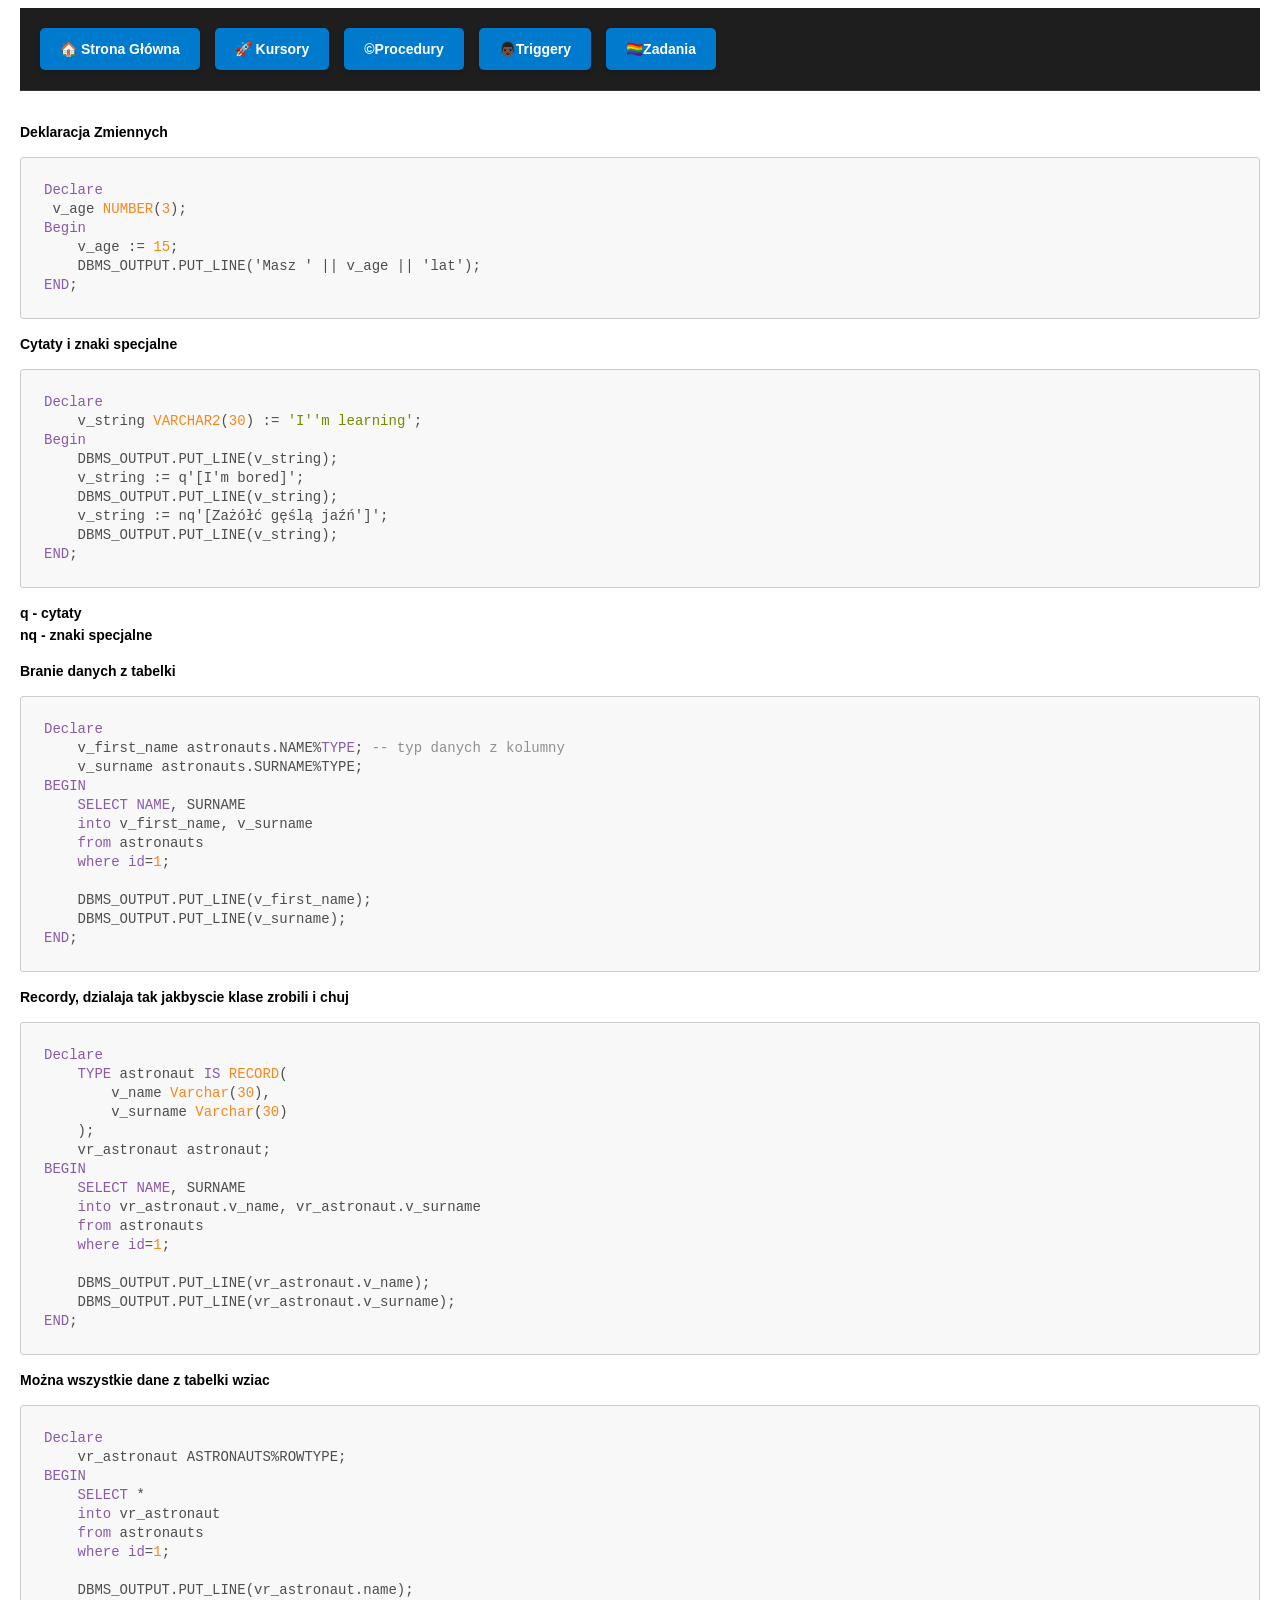
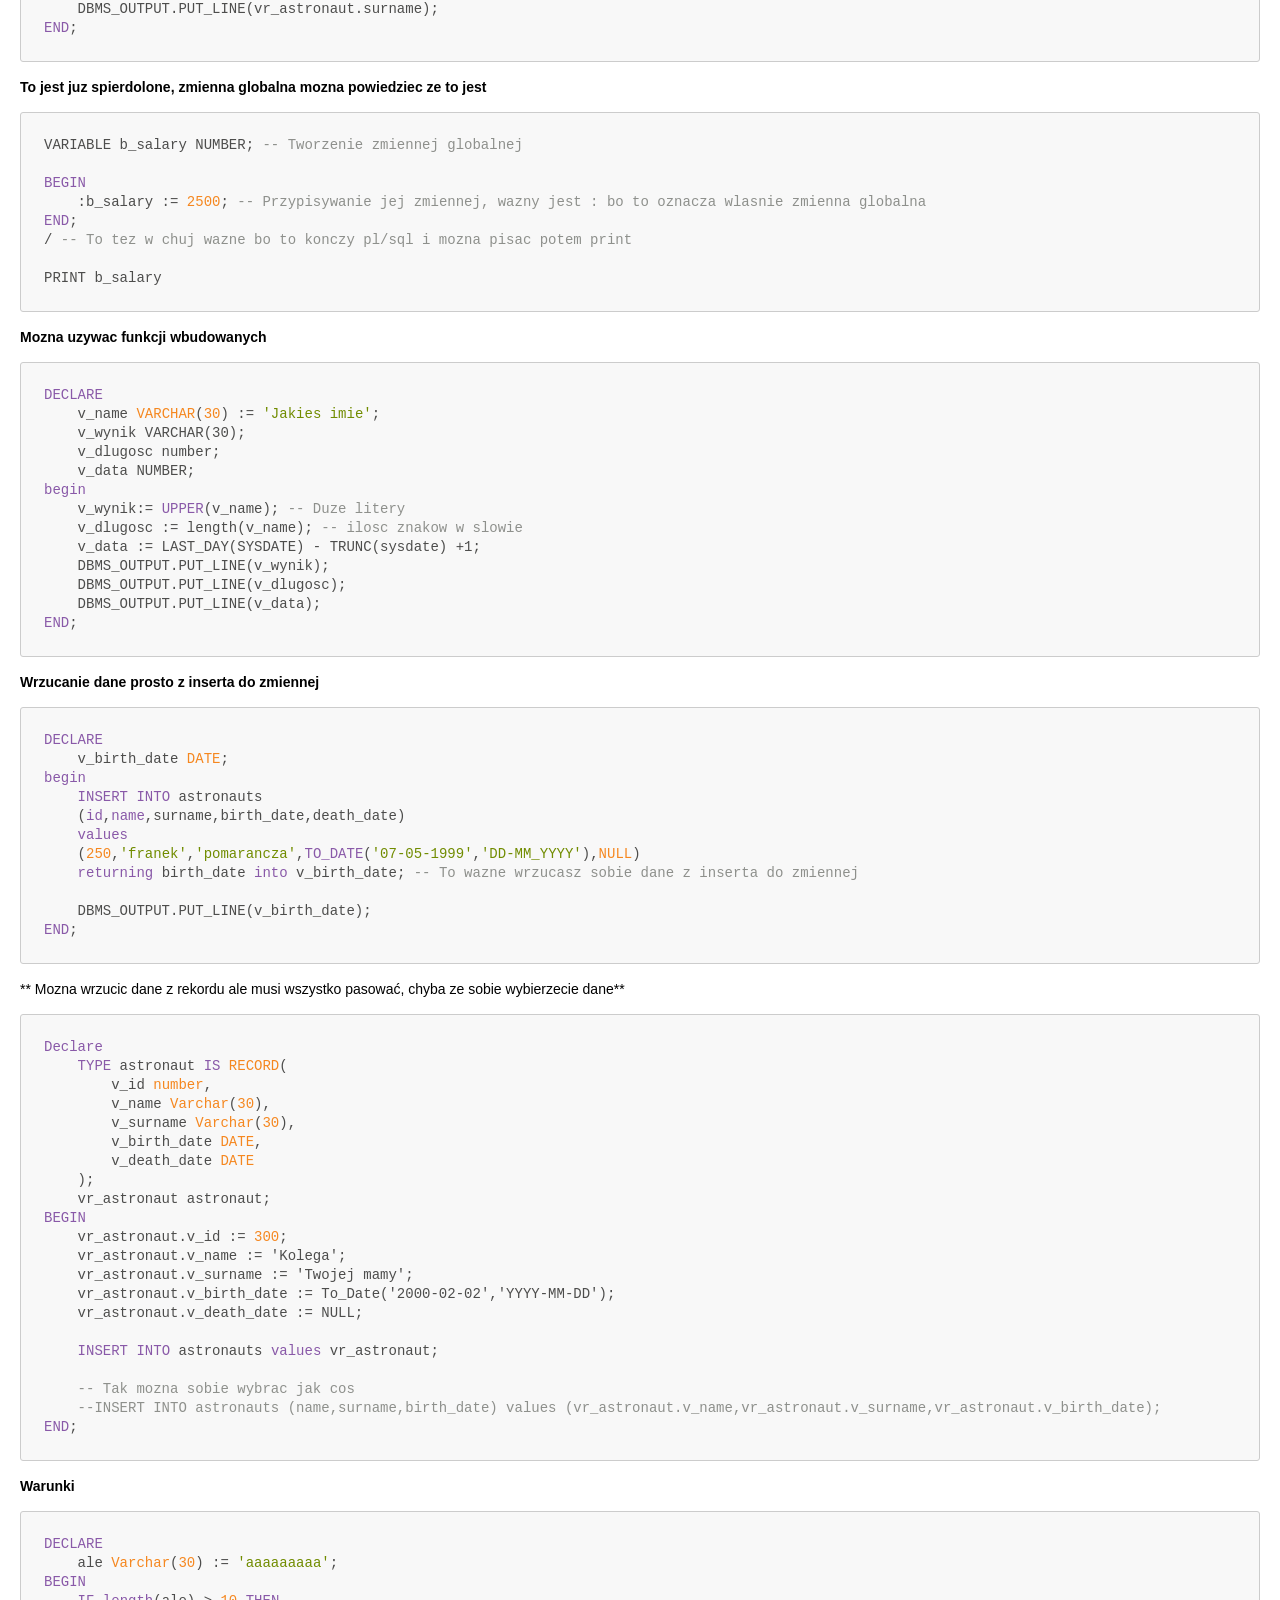
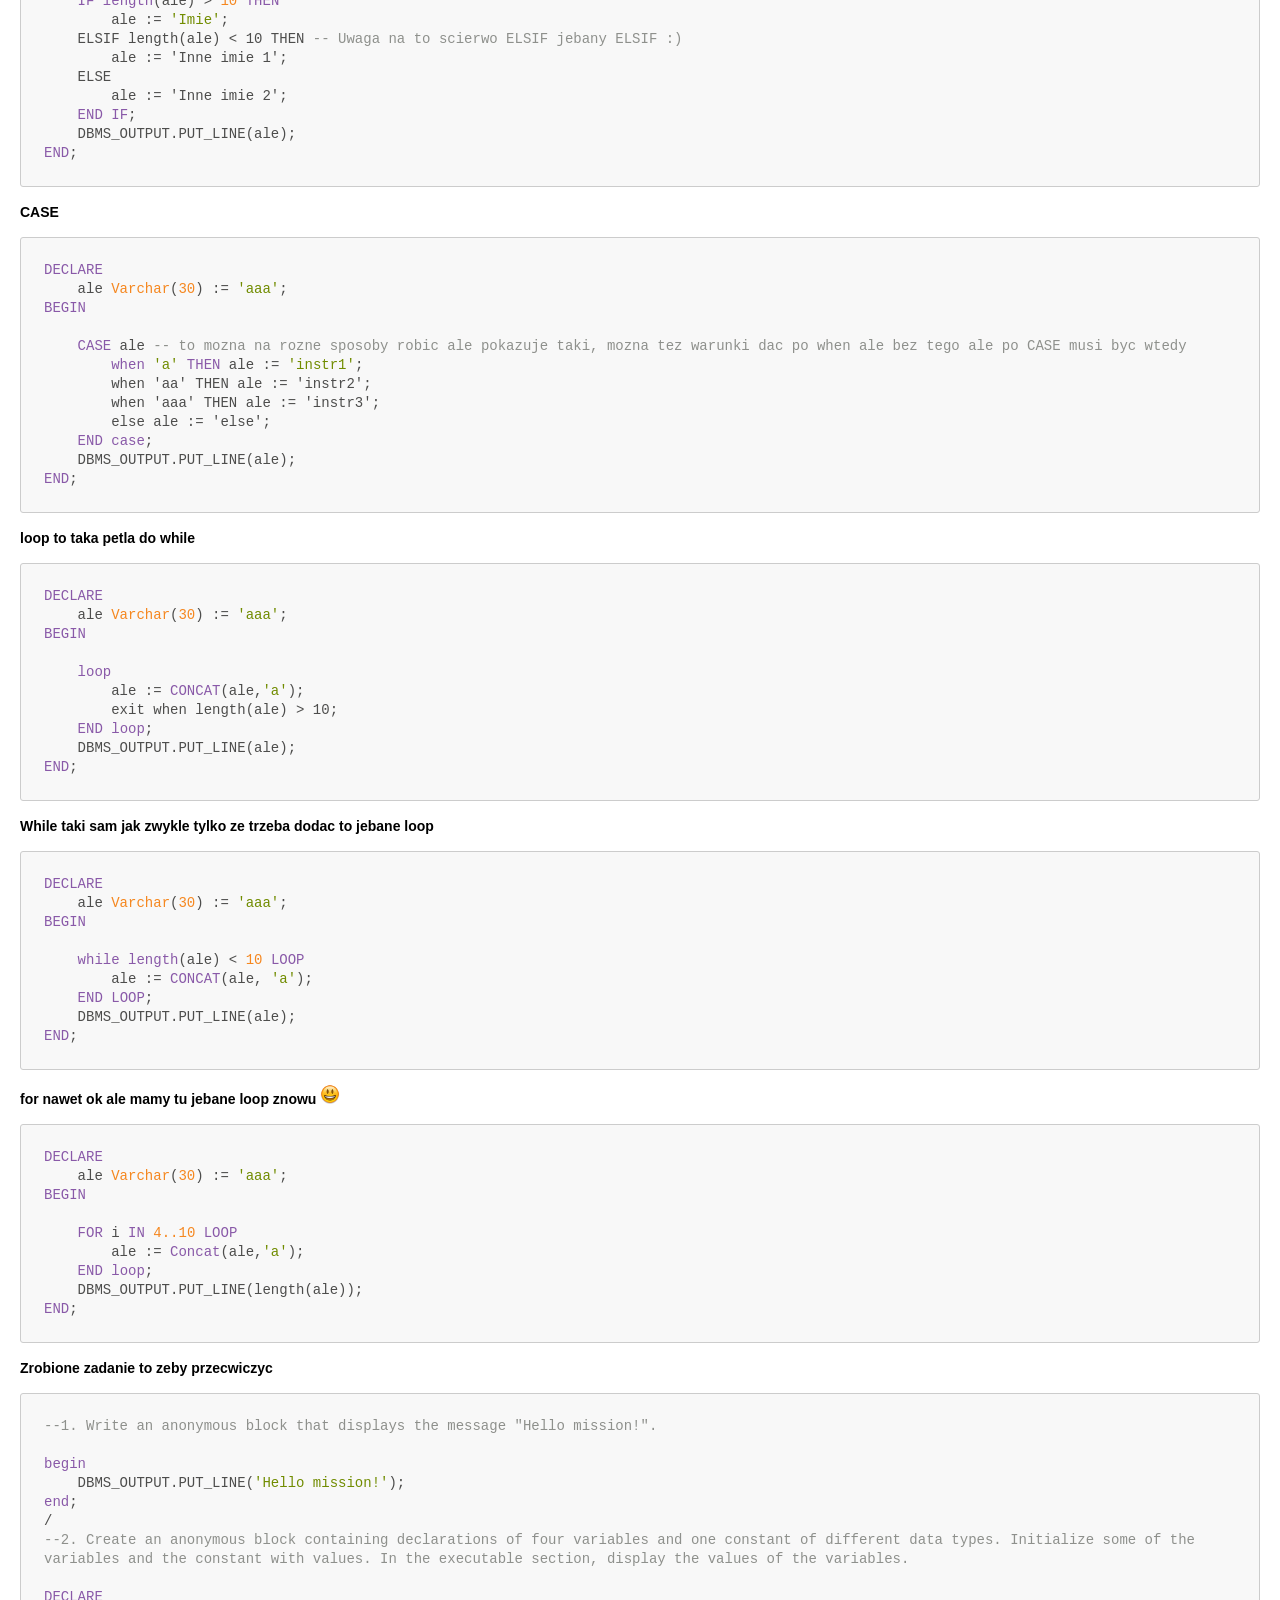
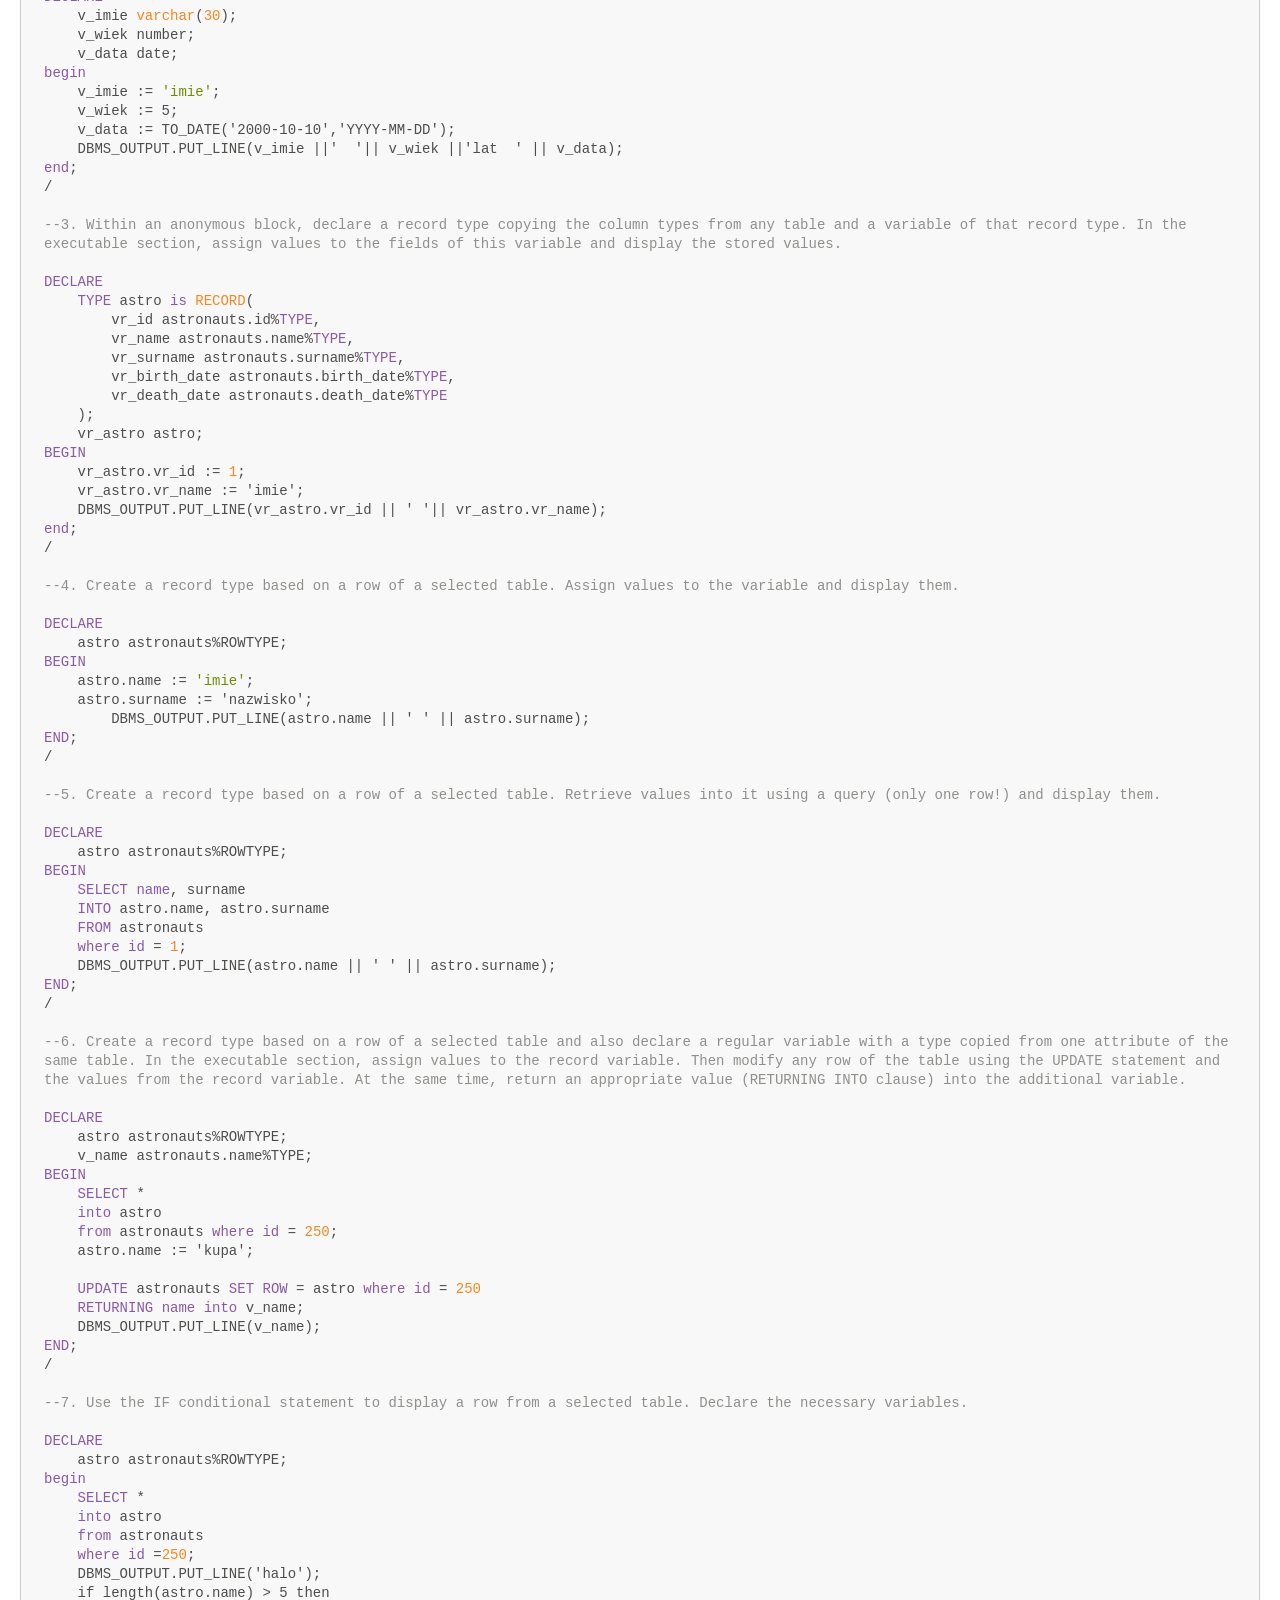
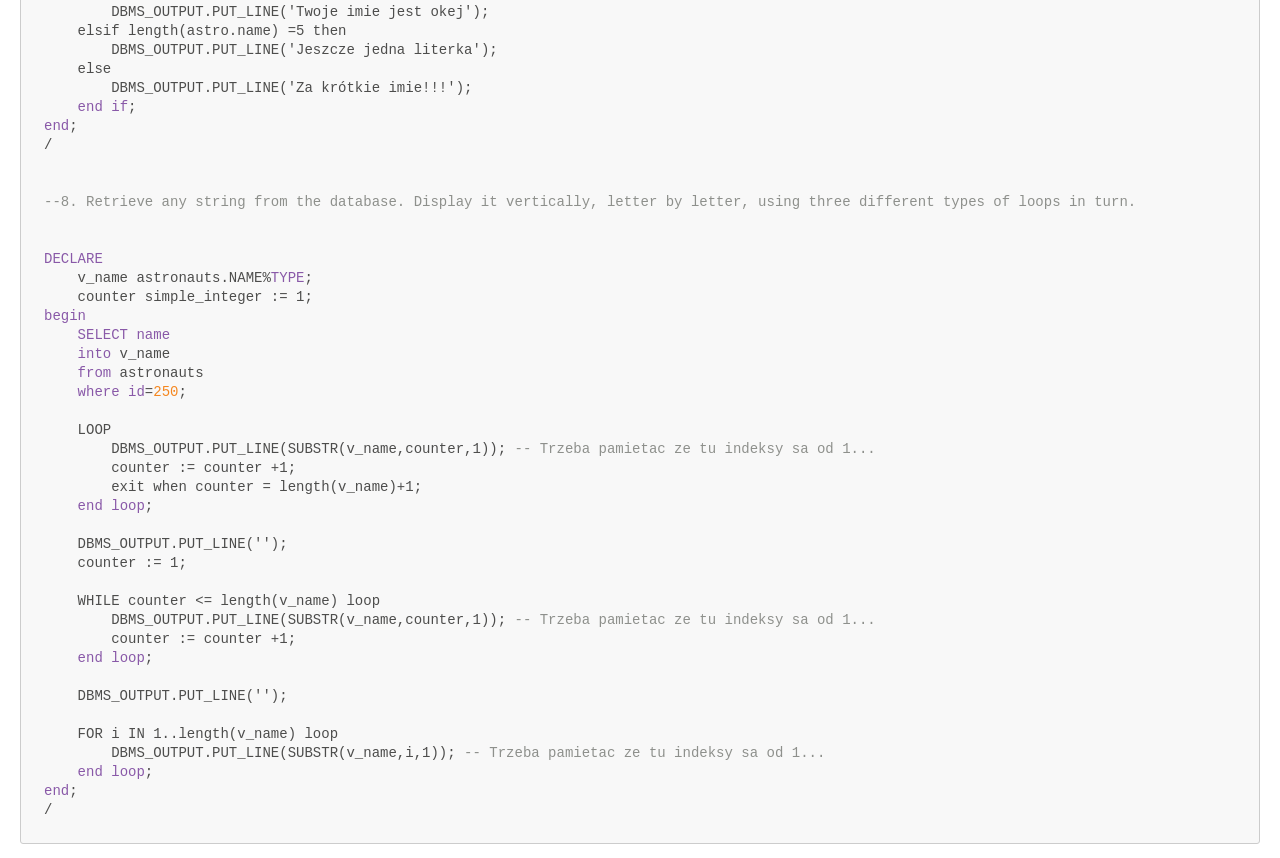
==== Bazy/index.html @ bc811802 "Zmiana struktury: przeniesienie plików do podfolderu" ====
<!DOCTYPE html>
<html>

<head>
    <title>Zmienne.md</title>
    <meta http-equiv="Content-type" content="text/html;charset=UTF-8">
    
<style>
/* https://github.com/microsoft/vscode/blob/master/extensions/markdown-language-features/media/markdown.css */
/*---------------------------------------------------------------------------------------------
 *  Copyright (c) Microsoft Corporation. All rights reserved.
 *  Licensed under the MIT License. See License.txt in the project root for license information.
 *--------------------------------------------------------------------------------------------*/

body {
	font-family: var(--vscode-markdown-font-family, -apple-system, BlinkMacSystemFont, "Segoe WPC", "Segoe UI", "Ubuntu", "Droid Sans", sans-serif);
	font-size: var(--vscode-markdown-font-size, 14px);
	padding: 0 26px;
	line-height: var(--vscode-markdown-line-height, 22px);
	word-wrap: break-word;
}

html,footer,header{
	font-family: var(--vscode-markdown-font-family, -apple-system, BlinkMacSystemFont, "Segoe WPC", "Segoe UI", "Ubuntu", "Droid Sans", sans-serif);
	font-size: var(--vscode-markdown-font-size, 14px);
}

#code-csp-warning {
	position: fixed;
	top: 0;
	right: 0;
	color: white;
	margin: 16px;
	text-align: center;
	font-size: 12px;
	font-family: sans-serif;
	background-color:#444444;
	cursor: pointer;
	padding: 6px;
	box-shadow: 1px 1px 1px rgba(0,0,0,.25);
}

#code-csp-warning:hover {
	text-decoration: none;
	background-color:#007acc;
	box-shadow: 2px 2px 2px rgba(0,0,0,.25);
}

body.scrollBeyondLastLine {
	margin-bottom: calc(100vh - 22px);
}

body.showEditorSelection .code-line {
	position: relative;
}

body.showEditorSelection .code-active-line:before,
body.showEditorSelection .code-line:hover:before {
	content: "";
	display: block;
	position: absolute;
	top: 0;
	left: -12px;
	height: 100%;
}

body.showEditorSelection li.code-active-line:before,
body.showEditorSelection li.code-line:hover:before {
	left: -30px;
}

.vscode-light.showEditorSelection .code-active-line:before {
	border-left: 3px solid rgba(0, 0, 0, 0.15);
}

.vscode-light.showEditorSelection .code-line:hover:before {
	border-left: 3px solid rgba(0, 0, 0, 0.40);
}

.vscode-light.showEditorSelection .code-line .code-line:hover:before {
	border-left: none;
}

.vscode-dark.showEditorSelection .code-active-line:before {
	border-left: 3px solid rgba(255, 255, 255, 0.4);
}

.vscode-dark.showEditorSelection .code-line:hover:before {
	border-left: 3px solid rgba(255, 255, 255, 0.60);
}

.vscode-dark.showEditorSelection .code-line .code-line:hover:before {
	border-left: none;
}

.vscode-high-contrast.showEditorSelection .code-active-line:before {
	border-left: 3px solid rgba(255, 160, 0, 0.7);
}

.vscode-high-contrast.showEditorSelection .code-line:hover:before {
	border-left: 3px solid rgba(255, 160, 0, 1);
}

.vscode-high-contrast.showEditorSelection .code-line .code-line:hover:before {
	border-left: none;
}

img {
	max-width: 100%;
	max-height: 100%;
}

a {
	text-decoration: none;
}

a:hover {
	text-decoration: underline;
}

a:focus,
input:focus,
select:focus,
textarea:focus {
	outline: 1px solid -webkit-focus-ring-color;
	outline-offset: -1px;
}

hr {
	border: 0;
	height: 2px;
	border-bottom: 2px solid;
}

h1 {
	padding-bottom: 0.3em;
	line-height: 1.2;
	border-bottom-width: 1px;
	border-bottom-style: solid;
}

h1, h2, h3 {
	font-weight: normal;
}

table {
	border-collapse: collapse;
}

table > thead > tr > th {
	text-align: left;
	border-bottom: 1px solid;
}

table > thead > tr > th,
table > thead > tr > td,
table > tbody > tr > th,
table > tbody > tr > td {
	padding: 5px 10px;
}

table > tbody > tr + tr > td {
	border-top: 1px solid;
}

blockquote {
	margin: 0 7px 0 5px;
	padding: 0 16px 0 10px;
	border-left-width: 5px;
	border-left-style: solid;
}

code {
	font-family: Menlo, Monaco, Consolas, "Droid Sans Mono", "Courier New", monospace, "Droid Sans Fallback";
	font-size: 1em;
	line-height: 1.357em;
}

body.wordWrap pre {
	white-space: pre-wrap;
}

pre:not(.hljs),
pre.hljs code > div {
	padding: 16px;
	border-radius: 3px;
	overflow: auto;
}

pre code {
	color: var(--vscode-editor-foreground);
	tab-size: 4;
}

/** Theming */

.vscode-light pre {
	background-color: rgba(220, 220, 220, 0.4);
}

.vscode-dark pre {
	background-color: rgba(10, 10, 10, 0.4);
}

.vscode-high-contrast pre {
	background-color: rgb(0, 0, 0);
}

.vscode-high-contrast h1 {
	border-color: rgb(0, 0, 0);
}

.vscode-light table > thead > tr > th {
	border-color: rgba(0, 0, 0, 0.69);
}

.vscode-dark table > thead > tr > th {
	border-color: rgba(255, 255, 255, 0.69);
}

.vscode-light h1,
.vscode-light hr,
.vscode-light table > tbody > tr + tr > td {
	border-color: rgba(0, 0, 0, 0.18);
}

.vscode-dark h1,
.vscode-dark hr,
.vscode-dark table > tbody > tr + tr > td {
	border-color: rgba(255, 255, 255, 0.18);
}

</style>

<style>
/* Tomorrow Theme */
/* http://jmblog.github.com/color-themes-for-google-code-highlightjs */
/* Original theme - https://github.com/chriskempson/tomorrow-theme */

/* Tomorrow Comment */
.hljs-comment,
.hljs-quote {
	color: #8e908c;
}

/* Tomorrow Red */
.hljs-variable,
.hljs-template-variable,
.hljs-tag,
.hljs-name,
.hljs-selector-id,
.hljs-selector-class,
.hljs-regexp,
.hljs-deletion {
	color: #c82829;
}

/* Tomorrow Orange */
.hljs-number,
.hljs-built_in,
.hljs-builtin-name,
.hljs-literal,
.hljs-type,
.hljs-params,
.hljs-meta,
.hljs-link {
	color: #f5871f;
}

/* Tomorrow Yellow */
.hljs-attribute {
	color: #eab700;
}

/* Tomorrow Green */
.hljs-string,
.hljs-symbol,
.hljs-bullet,
.hljs-addition {
	color: #718c00;
}

/* Tomorrow Blue */
.hljs-title,
.hljs-section {
	color: #4271ae;
}

/* Tomorrow Purple */
.hljs-keyword,
.hljs-selector-tag {
	color: #8959a8;
}

.hljs {
	display: block;
	overflow-x: auto;
	color: #4d4d4c;
	padding: 0.5em;
}

.hljs-emphasis {
	font-style: italic;
}

.hljs-strong {
	font-weight: bold;
}
</style>

<style>
/*
 * Custom MD PDF CSS
 */
html,footer,header{
	font-family: -apple-system, BlinkMacSystemFont, "Segoe WPC", "Segoe UI", "Ubuntu", "Droid Sans", sans-serif, "Meiryo";

 }
body {
	font-family: -apple-system, BlinkMacSystemFont, "Segoe WPC", "Segoe UI", "Ubuntu", "Droid Sans", sans-serif, "Meiryo";
	padding: 0 12px;
}

pre {
	background-color: #f8f8f8;
	border: 1px solid #cccccc;
	border-radius: 3px;
	overflow-x: auto;
	white-space: pre-wrap;
	overflow-wrap: break-word;
}

pre:not(.hljs) {
	padding: 23px;
	line-height: 19px;
}

blockquote {
	background: rgba(127, 127, 127, 0.1);
	border-color: rgba(0, 122, 204, 0.5);
}

.emoji {
	height: 1.4em;
}

code {
	font-size: 14px;
	line-height: 19px;
}

/* for inline code */
:not(pre):not(.hljs) > code {
	color: #C9AE75; /* Change the old color so it seems less like an error */
	font-size: inherit;
}

/* Page Break : use <div class="page"/> to insert page break
-------------------------------------------------------- */
.page {
	page-break-after: always;
}


.nav-container {
        display: flex;
        gap: 15px;
        padding: 20px;
        background: #1e1e1e; /* Ciemne tło paska */
        border-bottom: 1px solid #333;
        margin-bottom: 30px;
        font-family: 'Segoe UI', Tahoma, Geneva, Verdana, sans-serif;
    }

    .nav-btn {
        text-decoration: none;
        color: #fff;
        background: #007acc; /* Niebieski "Visual Studio" */
        padding: 10px 20px;
        border-radius: 5px;
        font-weight: bold;
        transition: all 0.3s ease;
        box-shadow: 0 2px 5px rgba(0,0,0,0.2);
    }

    .nav-btn:hover {
        background: #005a9e;
        transform: translateY(-2px);
        box-shadow: 0 4px 10px rgba(0,0,0,0.3);
    }

    .nav-btn.active {
        background: #333;
        border: 1px solid #007acc;
    }

</style>
<link rel="stylesheet" href="file:///r%3A/2.Travail/1.Enseignement/Cours/_1.Outils/2.Developpement/1.SCSS/main.css" type="text/css"><link rel="stylesheet" href="file:///d%3A/rdaros/Cours/_1.Outils/2.Developpement/1.SCSS/main.css" type="text/css">
</head>

<body>
<div class="nav-container">
    <!-- Tu wstaw odpowiedni link poniżej -->
    <a href="index.html" class="nav-btn">🏠 Strona Główna</a>
    <a href="cursory.html" class="nav-btn">🚀 Kursory</a>
	<a href="procedury.html" class="nav-btn"> ©️Procedury</a>
    <a href="triggery.html" class="nav-btn"> 👨🏿Triggery</a>
    <a href="zadania.html" class="nav-btn"> 🏳️‍🌈Zadania</a>
</div>
    <p><strong>Deklaracja Zmiennych</strong></p>
<pre class="hljs"><code><div><span class="hljs-keyword">Declare</span>
 v_age <span class="hljs-built_in">NUMBER</span>(<span class="hljs-number">3</span>);
<span class="hljs-keyword">Begin</span>
    v_age := <span class="hljs-number">15</span>;
    DBMS_OUTPUT.PUT_LINE('Masz ' || v_age || 'lat');
<span class="hljs-keyword">END</span>;
</div></code></pre>
<p><strong>Cytaty i znaki specjalne</strong></p>
<pre class="hljs"><code><div><span class="hljs-keyword">Declare</span>
    v_string <span class="hljs-built_in">VARCHAR2</span>(<span class="hljs-number">30</span>) := <span class="hljs-string">'I''m learning'</span>;
<span class="hljs-keyword">Begin</span>
    DBMS_OUTPUT.PUT_LINE(v_string);
    v_string := q'[I'm bored]';
    DBMS_OUTPUT.PUT_LINE(v_string);
    v_string := nq'[Zażółć gęślą jaźń']';
    DBMS_OUTPUT.PUT_LINE(v_string);
<span class="hljs-keyword">END</span>;
</div></code></pre>
<p><strong>q - cytaty</strong><br>
<strong>nq - znaki specjalne</strong></p>
<p><strong>Branie danych z tabelki</strong></p>
<pre class="hljs"><code><div><span class="hljs-keyword">Declare</span>
    v_first_name astronauts.NAME%<span class="hljs-keyword">TYPE</span>; <span class="hljs-comment">-- typ danych z kolumny</span>
    v_surname astronauts.SURNAME%TYPE;
<span class="hljs-keyword">BEGIN</span>
    <span class="hljs-keyword">SELECT</span> <span class="hljs-keyword">NAME</span>, SURNAME 
    <span class="hljs-keyword">into</span> v_first_name, v_surname
    <span class="hljs-keyword">from</span> astronauts
    <span class="hljs-keyword">where</span> <span class="hljs-keyword">id</span>=<span class="hljs-number">1</span>;

    DBMS_OUTPUT.PUT_LINE(v_first_name);
    DBMS_OUTPUT.PUT_LINE(v_surname);
<span class="hljs-keyword">END</span>;
</div></code></pre>
<p><strong>Recordy, dzialaja tak jakbyscie klase zrobili i chuj</strong></p>
<pre class="hljs"><code><div><span class="hljs-keyword">Declare</span>
    <span class="hljs-keyword">TYPE</span> astronaut <span class="hljs-keyword">IS</span> <span class="hljs-built_in">RECORD</span>(
        v_name <span class="hljs-built_in">Varchar</span>(<span class="hljs-number">30</span>),
        v_surname <span class="hljs-built_in">Varchar</span>(<span class="hljs-number">30</span>)
    );
    vr_astronaut astronaut;
<span class="hljs-keyword">BEGIN</span>
    <span class="hljs-keyword">SELECT</span> <span class="hljs-keyword">NAME</span>, SURNAME 
    <span class="hljs-keyword">into</span> vr_astronaut.v_name, vr_astronaut.v_surname
    <span class="hljs-keyword">from</span> astronauts
    <span class="hljs-keyword">where</span> <span class="hljs-keyword">id</span>=<span class="hljs-number">1</span>;

    DBMS_OUTPUT.PUT_LINE(vr_astronaut.v_name);
    DBMS_OUTPUT.PUT_LINE(vr_astronaut.v_surname);
<span class="hljs-keyword">END</span>;
</div></code></pre>
<p><strong>Można wszystkie dane z tabelki wziac</strong></p>
<pre class="hljs"><code><div><span class="hljs-keyword">Declare</span>
    vr_astronaut ASTRONAUTS%ROWTYPE;
<span class="hljs-keyword">BEGIN</span>
    <span class="hljs-keyword">SELECT</span> *
    <span class="hljs-keyword">into</span> vr_astronaut
    <span class="hljs-keyword">from</span> astronauts
    <span class="hljs-keyword">where</span> <span class="hljs-keyword">id</span>=<span class="hljs-number">1</span>;

    DBMS_OUTPUT.PUT_LINE(vr_astronaut.name);
    DBMS_OUTPUT.PUT_LINE(vr_astronaut.surname);
<span class="hljs-keyword">END</span>;
</div></code></pre>
<p><strong>To jest juz spierdolone, zmienna globalna mozna powiedziec ze to jest</strong></p>
<pre class="hljs"><code><div>VARIABLE b_salary NUMBER; <span class="hljs-comment">-- Tworzenie zmiennej globalnej</span>

<span class="hljs-keyword">BEGIN</span>
    :b_salary := <span class="hljs-number">2500</span>; <span class="hljs-comment">-- Przypisywanie jej zmiennej, wazny jest : bo to oznacza wlasnie zmienna globalna</span>
<span class="hljs-keyword">END</span>;
/ <span class="hljs-comment">-- To tez w chuj wazne bo to konczy pl/sql i mozna pisac potem print</span>

PRINT b_salary
</div></code></pre>
<p><strong>Mozna uzywac funkcji wbudowanych</strong></p>
<pre class="hljs"><code><div><span class="hljs-keyword">DECLARE</span>
    v_name <span class="hljs-built_in">VARCHAR</span>(<span class="hljs-number">30</span>) := <span class="hljs-string">'Jakies imie'</span>;
    v_wynik VARCHAR(30);
    v_dlugosc number;
    v_data NUMBER;
<span class="hljs-keyword">begin</span>
    v_wynik:= <span class="hljs-keyword">UPPER</span>(v_name); <span class="hljs-comment">-- Duze litery</span>
    v_dlugosc := length(v_name); <span class="hljs-comment">-- ilosc znakow w slowie</span>
    v_data := LAST_DAY(SYSDATE) - TRUNC(sysdate) +1; 
    DBMS_OUTPUT.PUT_LINE(v_wynik);
    DBMS_OUTPUT.PUT_LINE(v_dlugosc);
    DBMS_OUTPUT.PUT_LINE(v_data);
<span class="hljs-keyword">END</span>;
</div></code></pre>
<p><strong>Wrzucanie dane prosto z inserta do zmiennej</strong></p>
<pre class="hljs"><code><div><span class="hljs-keyword">DECLARE</span>
    v_birth_date <span class="hljs-built_in">DATE</span>;
<span class="hljs-keyword">begin</span>
    <span class="hljs-keyword">INSERT</span> <span class="hljs-keyword">INTO</span> astronauts
    (<span class="hljs-keyword">id</span>,<span class="hljs-keyword">name</span>,surname,birth_date,death_date)
    <span class="hljs-keyword">values</span>
    (<span class="hljs-number">250</span>,<span class="hljs-string">'franek'</span>,<span class="hljs-string">'pomarancza'</span>,<span class="hljs-keyword">TO_DATE</span>(<span class="hljs-string">'07-05-1999'</span>,<span class="hljs-string">'DD-MM_YYYY'</span>),<span class="hljs-literal">NULL</span>)
    <span class="hljs-keyword">returning</span> birth_date <span class="hljs-keyword">into</span> v_birth_date; <span class="hljs-comment">-- To wazne wrzucasz sobie dane z inserta do zmiennej</span>
    
    DBMS_OUTPUT.PUT_LINE(v_birth_date);
<span class="hljs-keyword">END</span>;
</div></code></pre>
<p>** Mozna wrzucic dane z rekordu ale musi wszystko pasować, chyba ze sobie wybierzecie dane**</p>
<pre class="hljs"><code><div><span class="hljs-keyword">Declare</span>
    <span class="hljs-keyword">TYPE</span> astronaut <span class="hljs-keyword">IS</span> <span class="hljs-built_in">RECORD</span>(
        v_id <span class="hljs-built_in">number</span>,
        v_name <span class="hljs-built_in">Varchar</span>(<span class="hljs-number">30</span>),
        v_surname <span class="hljs-built_in">Varchar</span>(<span class="hljs-number">30</span>),
        v_birth_date <span class="hljs-built_in">DATE</span>,
        v_death_date <span class="hljs-built_in">DATE</span>
    );
    vr_astronaut astronaut;
<span class="hljs-keyword">BEGIN</span>
    vr_astronaut.v_id := <span class="hljs-number">300</span>;
    vr_astronaut.v_name := 'Kolega';
    vr_astronaut.v_surname := 'Twojej mamy';
    vr_astronaut.v_birth_date := To_Date('2000-02-02','YYYY-MM-DD');
    vr_astronaut.v_death_date := NULL;

    <span class="hljs-keyword">INSERT</span> <span class="hljs-keyword">INTO</span> astronauts <span class="hljs-keyword">values</span> vr_astronaut;

    <span class="hljs-comment">-- Tak mozna sobie wybrac jak cos</span>
    <span class="hljs-comment">--INSERT INTO astronauts (name,surname,birth_date) values (vr_astronaut.v_name,vr_astronaut.v_surname,vr_astronaut.v_birth_date);</span>
<span class="hljs-keyword">END</span>;
</div></code></pre>
<p><strong>Warunki</strong></p>
<pre class="hljs"><code><div><span class="hljs-keyword">DECLARE</span>
    ale <span class="hljs-built_in">Varchar</span>(<span class="hljs-number">30</span>) := <span class="hljs-string">'aaaaaaaaa'</span>; 
<span class="hljs-keyword">BEGIN</span>
    <span class="hljs-keyword">IF</span> <span class="hljs-keyword">length</span>(ale) &gt; <span class="hljs-number">10</span> <span class="hljs-keyword">THEN</span>
        ale := <span class="hljs-string">'Imie'</span>;
    ELSIF length(ale) &lt; 10 THEN <span class="hljs-comment">-- Uwaga na to scierwo ELSIF jebany ELSIF :)</span>
        ale := 'Inne imie 1';
    ELSE
        ale := 'Inne imie 2';
    <span class="hljs-keyword">END</span> <span class="hljs-keyword">IF</span>;
    DBMS_OUTPUT.PUT_LINE(ale);
<span class="hljs-keyword">END</span>;
</div></code></pre>
<p><strong>CASE</strong></p>
<pre class="hljs"><code><div><span class="hljs-keyword">DECLARE</span>
    ale <span class="hljs-built_in">Varchar</span>(<span class="hljs-number">30</span>) := <span class="hljs-string">'aaa'</span>;
<span class="hljs-keyword">BEGIN</span>

    <span class="hljs-keyword">CASE</span> ale <span class="hljs-comment">-- to mozna na rozne sposoby robic ale pokazuje taki, mozna tez warunki dac po when ale bez tego ale po CASE musi byc wtedy</span>
        <span class="hljs-keyword">when</span> <span class="hljs-string">'a'</span> <span class="hljs-keyword">THEN</span> ale := <span class="hljs-string">'instr1'</span>;
        when 'aa' THEN ale := 'instr2';
        when 'aaa' THEN ale := 'instr3';
        else ale := 'else';
    <span class="hljs-keyword">END</span> <span class="hljs-keyword">case</span>;
    DBMS_OUTPUT.PUT_LINE(ale);
<span class="hljs-keyword">END</span>;
</div></code></pre>
<p><strong>loop to taka petla do while</strong></p>
<pre class="hljs"><code><div><span class="hljs-keyword">DECLARE</span>
    ale <span class="hljs-built_in">Varchar</span>(<span class="hljs-number">30</span>) := <span class="hljs-string">'aaa'</span>;
<span class="hljs-keyword">BEGIN</span>

    <span class="hljs-keyword">loop</span>
        ale := <span class="hljs-keyword">CONCAT</span>(ale,<span class="hljs-string">'a'</span>);
        exit when length(ale) &gt; 10;
    <span class="hljs-keyword">END</span> <span class="hljs-keyword">loop</span>;
    DBMS_OUTPUT.PUT_LINE(ale);
<span class="hljs-keyword">END</span>;
</div></code></pre>
<p><strong>While taki sam jak zwykle tylko ze trzeba dodac to jebane loop</strong></p>
<pre class="hljs"><code><div><span class="hljs-keyword">DECLARE</span>
    ale <span class="hljs-built_in">Varchar</span>(<span class="hljs-number">30</span>) := <span class="hljs-string">'aaa'</span>;
<span class="hljs-keyword">BEGIN</span>

    <span class="hljs-keyword">while</span> <span class="hljs-keyword">length</span>(ale) &lt; <span class="hljs-number">10</span> <span class="hljs-keyword">LOOP</span>
        ale := <span class="hljs-keyword">CONCAT</span>(ale, <span class="hljs-string">'a'</span>);
    <span class="hljs-keyword">END</span> <span class="hljs-keyword">LOOP</span>;
    DBMS_OUTPUT.PUT_LINE(ale);
<span class="hljs-keyword">END</span>;
</div></code></pre>
<p><strong>for nawet ok ale mamy tu jebane loop znowu <img class="emoji" alt="smiley" src="[data-uri]" /></strong></p>
<pre class="hljs"><code><div><span class="hljs-keyword">DECLARE</span>
    ale <span class="hljs-built_in">Varchar</span>(<span class="hljs-number">30</span>) := <span class="hljs-string">'aaa'</span>;
<span class="hljs-keyword">BEGIN</span>

    <span class="hljs-keyword">FOR</span> i <span class="hljs-keyword">IN</span> <span class="hljs-number">4.</span><span class="hljs-number">.10</span> <span class="hljs-keyword">LOOP</span>
        ale := <span class="hljs-keyword">Concat</span>(ale,<span class="hljs-string">'a'</span>);
    <span class="hljs-keyword">END</span> <span class="hljs-keyword">loop</span>;
    DBMS_OUTPUT.PUT_LINE(length(ale));
<span class="hljs-keyword">END</span>;
</div></code></pre>
<p><strong>Zrobione zadanie to zeby przecwiczyc</strong></p>
<pre class="hljs"><code><div><span class="hljs-comment">--1. Write an anonymous block that displays the message "Hello mission!".</span>

<span class="hljs-keyword">begin</span>
    DBMS_OUTPUT.PUT_LINE(<span class="hljs-string">'Hello mission!'</span>);
<span class="hljs-keyword">end</span>;
/
<span class="hljs-comment">--2. Create an anonymous block containing declarations of four variables and one constant of different data types. Initialize some of the variables and the constant with values. In the executable section, display the values of the variables.</span>

<span class="hljs-keyword">DECLARE</span>
    v_imie <span class="hljs-built_in">varchar</span>(<span class="hljs-number">30</span>);
    v_wiek number;
    v_data date;
<span class="hljs-keyword">begin</span>
    v_imie := <span class="hljs-string">'imie'</span>;
    v_wiek := 5;
    v_data := TO_DATE('2000-10-10','YYYY-MM-DD');
    DBMS_OUTPUT.PUT_LINE(v_imie ||'  '|| v_wiek ||'lat  ' || v_data);
<span class="hljs-keyword">end</span>;
/

<span class="hljs-comment">--3. Within an anonymous block, declare a record type copying the column types from any table and a variable of that record type. In the executable section, assign values to the fields of this variable and display the stored values.</span>

<span class="hljs-keyword">DECLARE</span>
    <span class="hljs-keyword">TYPE</span> astro <span class="hljs-keyword">is</span> <span class="hljs-built_in">RECORD</span>(
        vr_id astronauts.id%<span class="hljs-keyword">TYPE</span>,
        vr_name astronauts.name%<span class="hljs-keyword">TYPE</span>,
        vr_surname astronauts.surname%<span class="hljs-keyword">TYPE</span>,
        vr_birth_date astronauts.birth_date%<span class="hljs-keyword">TYPE</span>,
        vr_death_date astronauts.death_date%<span class="hljs-keyword">TYPE</span>
    );
    vr_astro astro;
<span class="hljs-keyword">BEGIN</span>
    vr_astro.vr_id := <span class="hljs-number">1</span>;
    vr_astro.vr_name := 'imie';
    DBMS_OUTPUT.PUT_LINE(vr_astro.vr_id || ' '|| vr_astro.vr_name);
<span class="hljs-keyword">end</span>;
/

<span class="hljs-comment">--4. Create a record type based on a row of a selected table. Assign values to the variable and display them.</span>

<span class="hljs-keyword">DECLARE</span>
    astro astronauts%ROWTYPE;
<span class="hljs-keyword">BEGIN</span>
    astro.name := <span class="hljs-string">'imie'</span>;
    astro.surname := 'nazwisko';
        DBMS_OUTPUT.PUT_LINE(astro.name || ' ' || astro.surname);
<span class="hljs-keyword">END</span>;
/

<span class="hljs-comment">--5. Create a record type based on a row of a selected table. Retrieve values into it using a query (only one row!) and display them.</span>

<span class="hljs-keyword">DECLARE</span>
    astro astronauts%ROWTYPE;
<span class="hljs-keyword">BEGIN</span>
    <span class="hljs-keyword">SELECT</span> <span class="hljs-keyword">name</span>, surname
    <span class="hljs-keyword">INTO</span> astro.name, astro.surname
    <span class="hljs-keyword">FROM</span> astronauts
    <span class="hljs-keyword">where</span> <span class="hljs-keyword">id</span> = <span class="hljs-number">1</span>;
    DBMS_OUTPUT.PUT_LINE(astro.name || ' ' || astro.surname);
<span class="hljs-keyword">END</span>;
/

<span class="hljs-comment">--6. Create a record type based on a row of a selected table and also declare a regular variable with a type copied from one attribute of the same table. In the executable section, assign values to the record variable. Then modify any row of the table using the UPDATE statement and the values from the record variable. At the same time, return an appropriate value (RETURNING INTO clause) into the additional variable.</span>

<span class="hljs-keyword">DECLARE</span>
    astro astronauts%ROWTYPE;
    v_name astronauts.name%TYPE;
<span class="hljs-keyword">BEGIN</span>
    <span class="hljs-keyword">SELECT</span> * 
    <span class="hljs-keyword">into</span> astro
    <span class="hljs-keyword">from</span> astronauts <span class="hljs-keyword">where</span> <span class="hljs-keyword">id</span> = <span class="hljs-number">250</span>;
    astro.name := 'kupa';

    <span class="hljs-keyword">UPDATE</span> astronauts <span class="hljs-keyword">SET</span> <span class="hljs-keyword">ROW</span> = astro <span class="hljs-keyword">where</span> <span class="hljs-keyword">id</span> = <span class="hljs-number">250</span>
    <span class="hljs-keyword">RETURNING</span> <span class="hljs-keyword">name</span> <span class="hljs-keyword">into</span> v_name;
    DBMS_OUTPUT.PUT_LINE(v_name);
<span class="hljs-keyword">END</span>;
/

<span class="hljs-comment">--7. Use the IF conditional statement to display a row from a selected table. Declare the necessary variables.</span>

<span class="hljs-keyword">DECLARE</span> 
    astro astronauts%ROWTYPE;
<span class="hljs-keyword">begin</span>
    <span class="hljs-keyword">SELECT</span> *
    <span class="hljs-keyword">into</span> astro
    <span class="hljs-keyword">from</span> astronauts
    <span class="hljs-keyword">where</span> <span class="hljs-keyword">id</span> =<span class="hljs-number">250</span>;
    DBMS_OUTPUT.PUT_LINE('halo');
    if length(astro.name) &gt; 5 then
        DBMS_OUTPUT.PUT_LINE('Twoje imie jest okej');
    elsif length(astro.name) =5 then
        DBMS_OUTPUT.PUT_LINE('Jeszcze jedna literka');
    else
        DBMS_OUTPUT.PUT_LINE('Za krótkie imie!!!');
    <span class="hljs-keyword">end</span> <span class="hljs-keyword">if</span>;
<span class="hljs-keyword">end</span>;
/


<span class="hljs-comment">--8. Retrieve any string from the database. Display it vertically, letter by letter, using three different types of loops in turn.</span>


<span class="hljs-keyword">DECLARE</span>
    v_name astronauts.NAME%<span class="hljs-keyword">TYPE</span>;
    counter simple_integer := 1;
<span class="hljs-keyword">begin</span>
    <span class="hljs-keyword">SELECT</span> <span class="hljs-keyword">name</span>
    <span class="hljs-keyword">into</span> v_name
    <span class="hljs-keyword">from</span> astronauts
    <span class="hljs-keyword">where</span> <span class="hljs-keyword">id</span>=<span class="hljs-number">250</span>;

    LOOP
        DBMS_OUTPUT.PUT_LINE(SUBSTR(v_name,counter,1)); <span class="hljs-comment">-- Trzeba pamietac ze tu indeksy sa od 1...</span>
        counter := counter +1;
        exit when counter = length(v_name)+1;
    <span class="hljs-keyword">end</span> <span class="hljs-keyword">loop</span>;

    DBMS_OUTPUT.PUT_LINE('');
    counter := 1;

    WHILE counter &lt;= length(v_name) loop
        DBMS_OUTPUT.PUT_LINE(SUBSTR(v_name,counter,1)); <span class="hljs-comment">-- Trzeba pamietac ze tu indeksy sa od 1...</span>
        counter := counter +1;
    <span class="hljs-keyword">end</span> <span class="hljs-keyword">loop</span>;

    DBMS_OUTPUT.PUT_LINE('');

    FOR i IN 1..length(v_name) loop
        DBMS_OUTPUT.PUT_LINE(SUBSTR(v_name,i,1)); <span class="hljs-comment">-- Trzeba pamietac ze tu indeksy sa od 1...</span>
    <span class="hljs-keyword">end</span> <span class="hljs-keyword">loop</span>;
<span class="hljs-keyword">end</span>;
/
</div></code></pre>

</body>

</html>
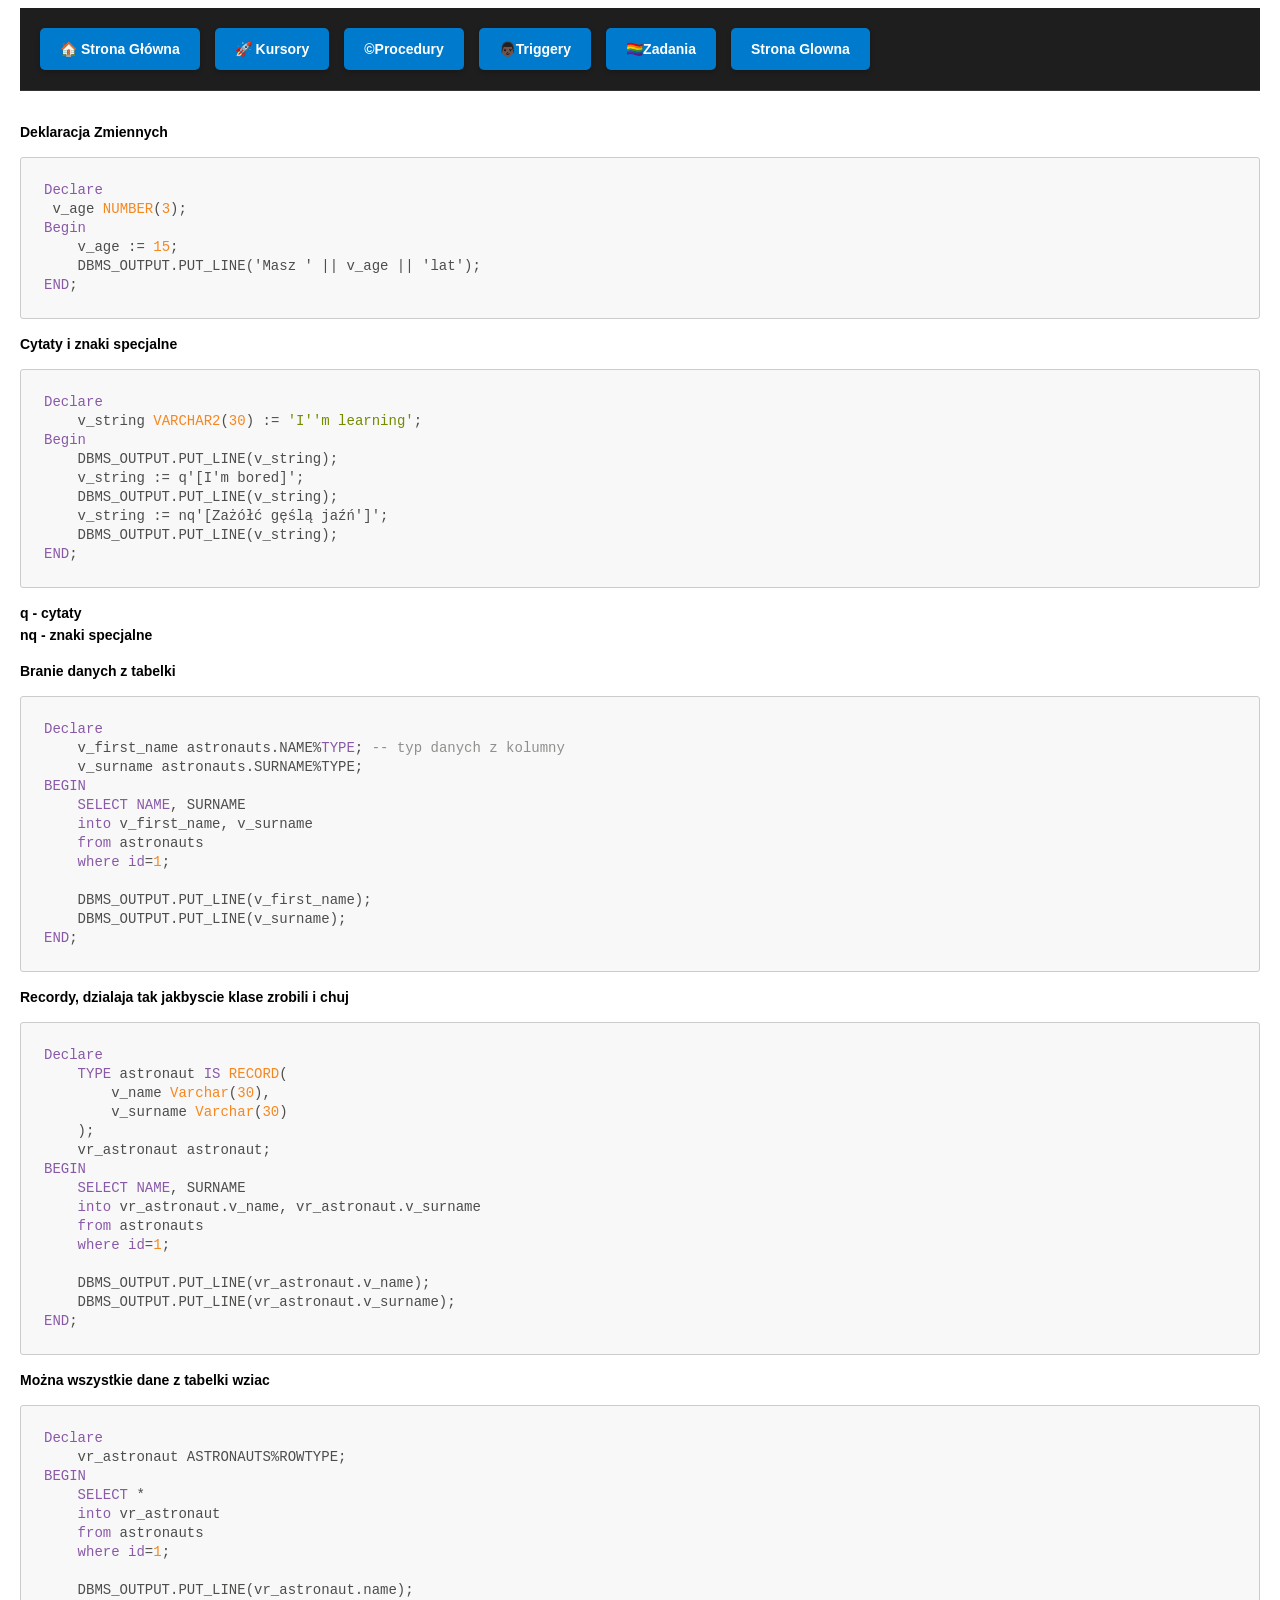
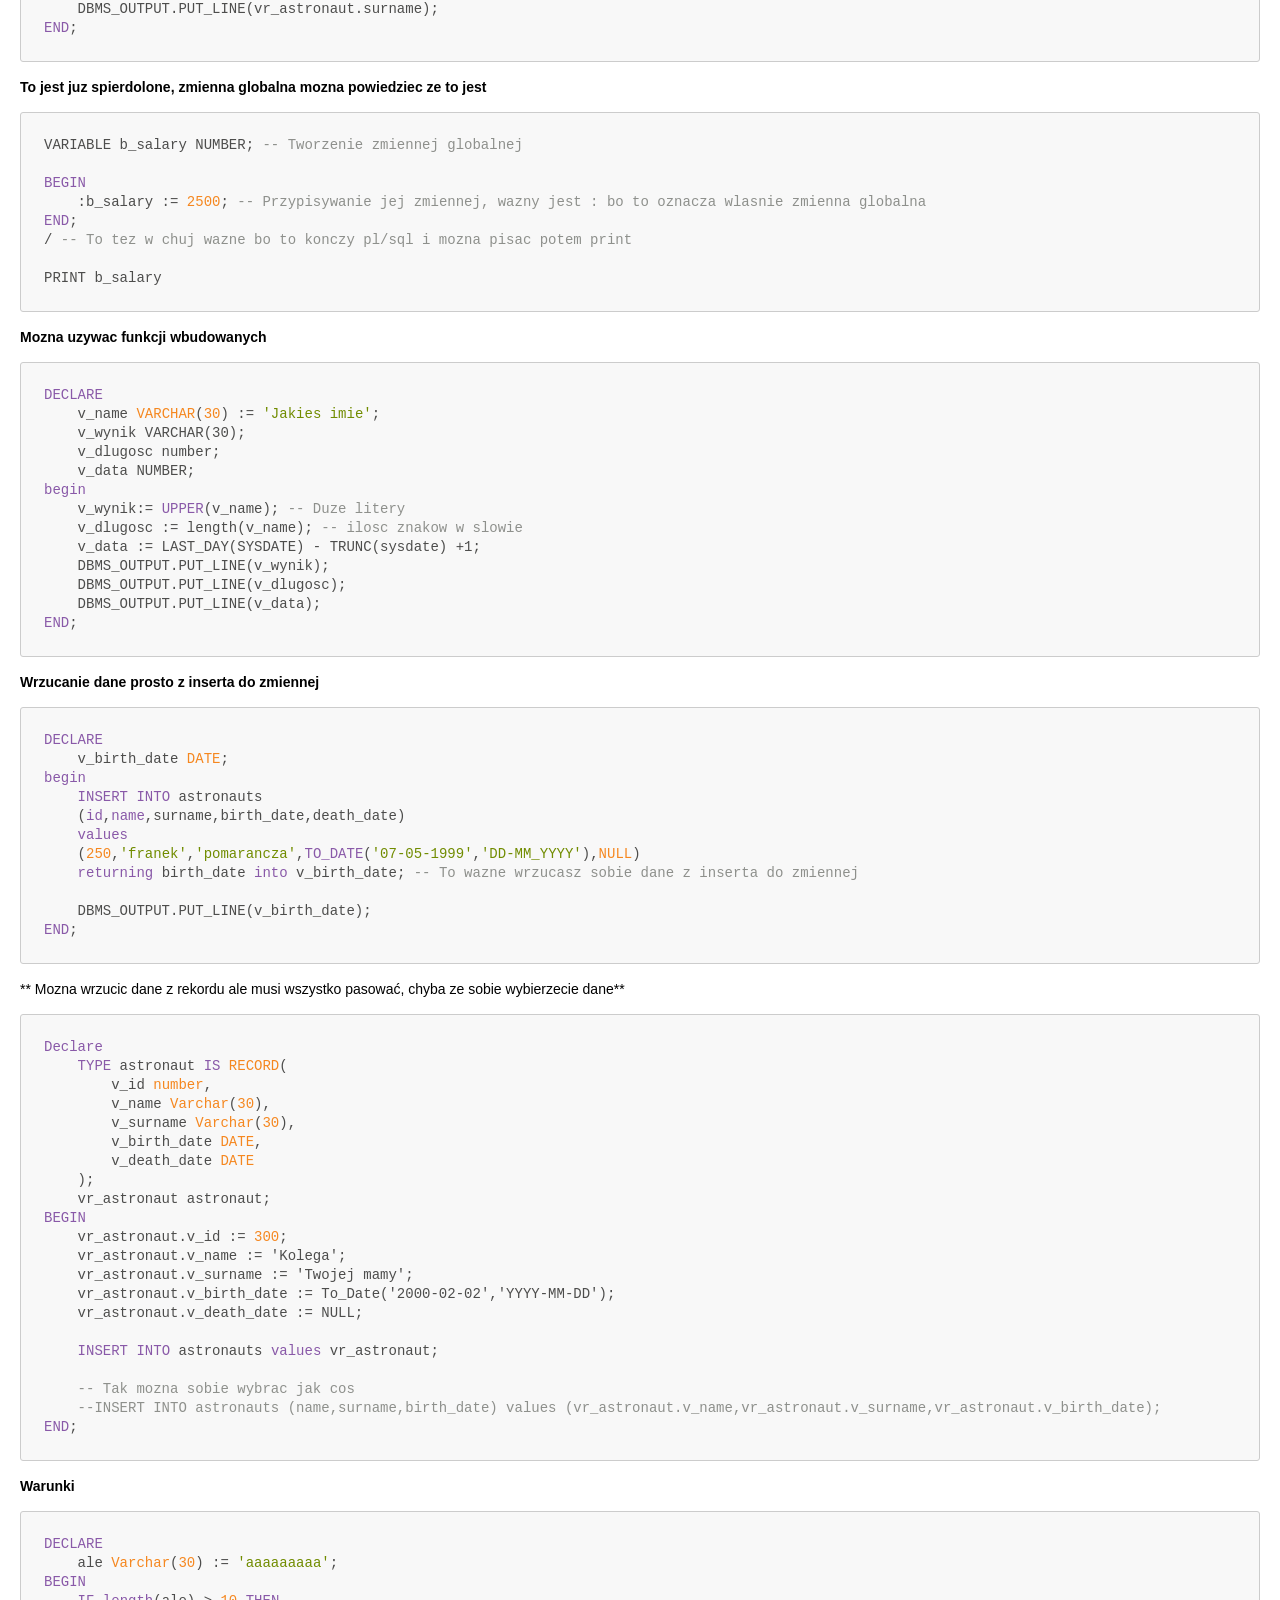
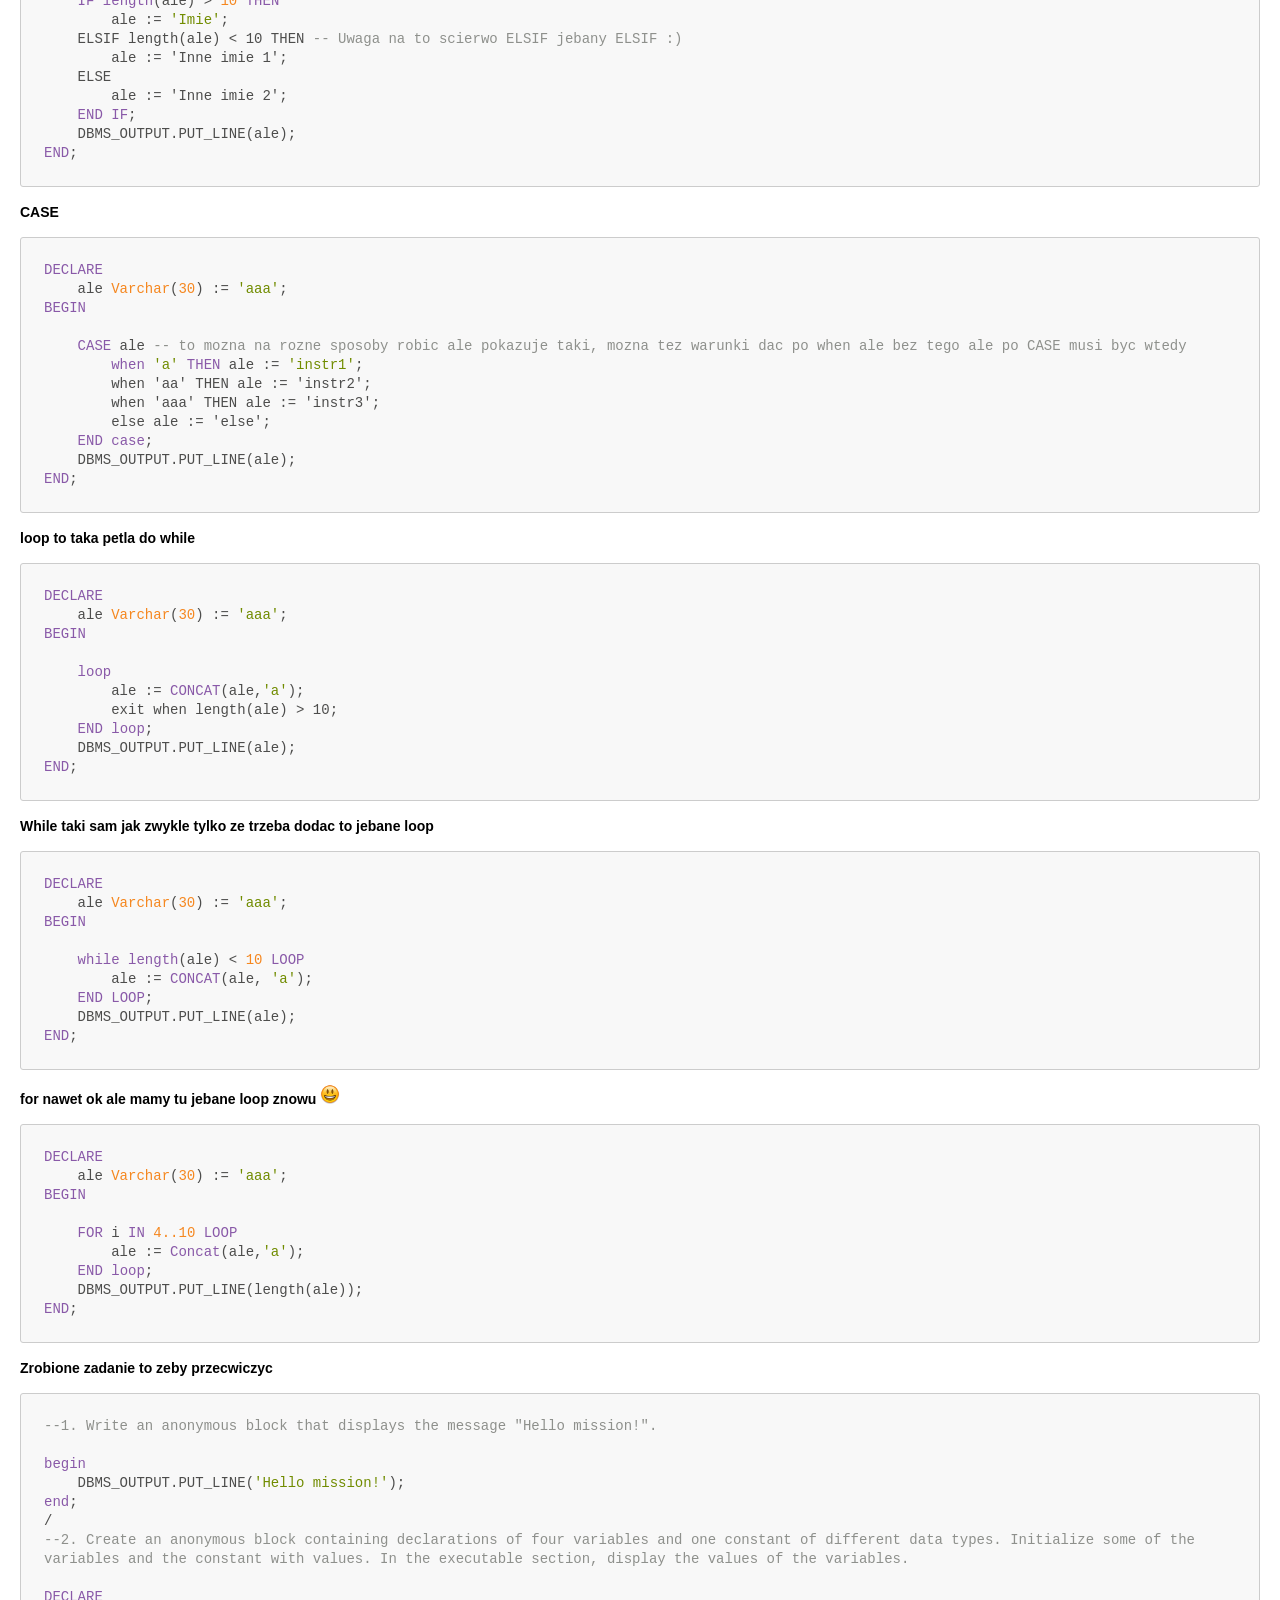
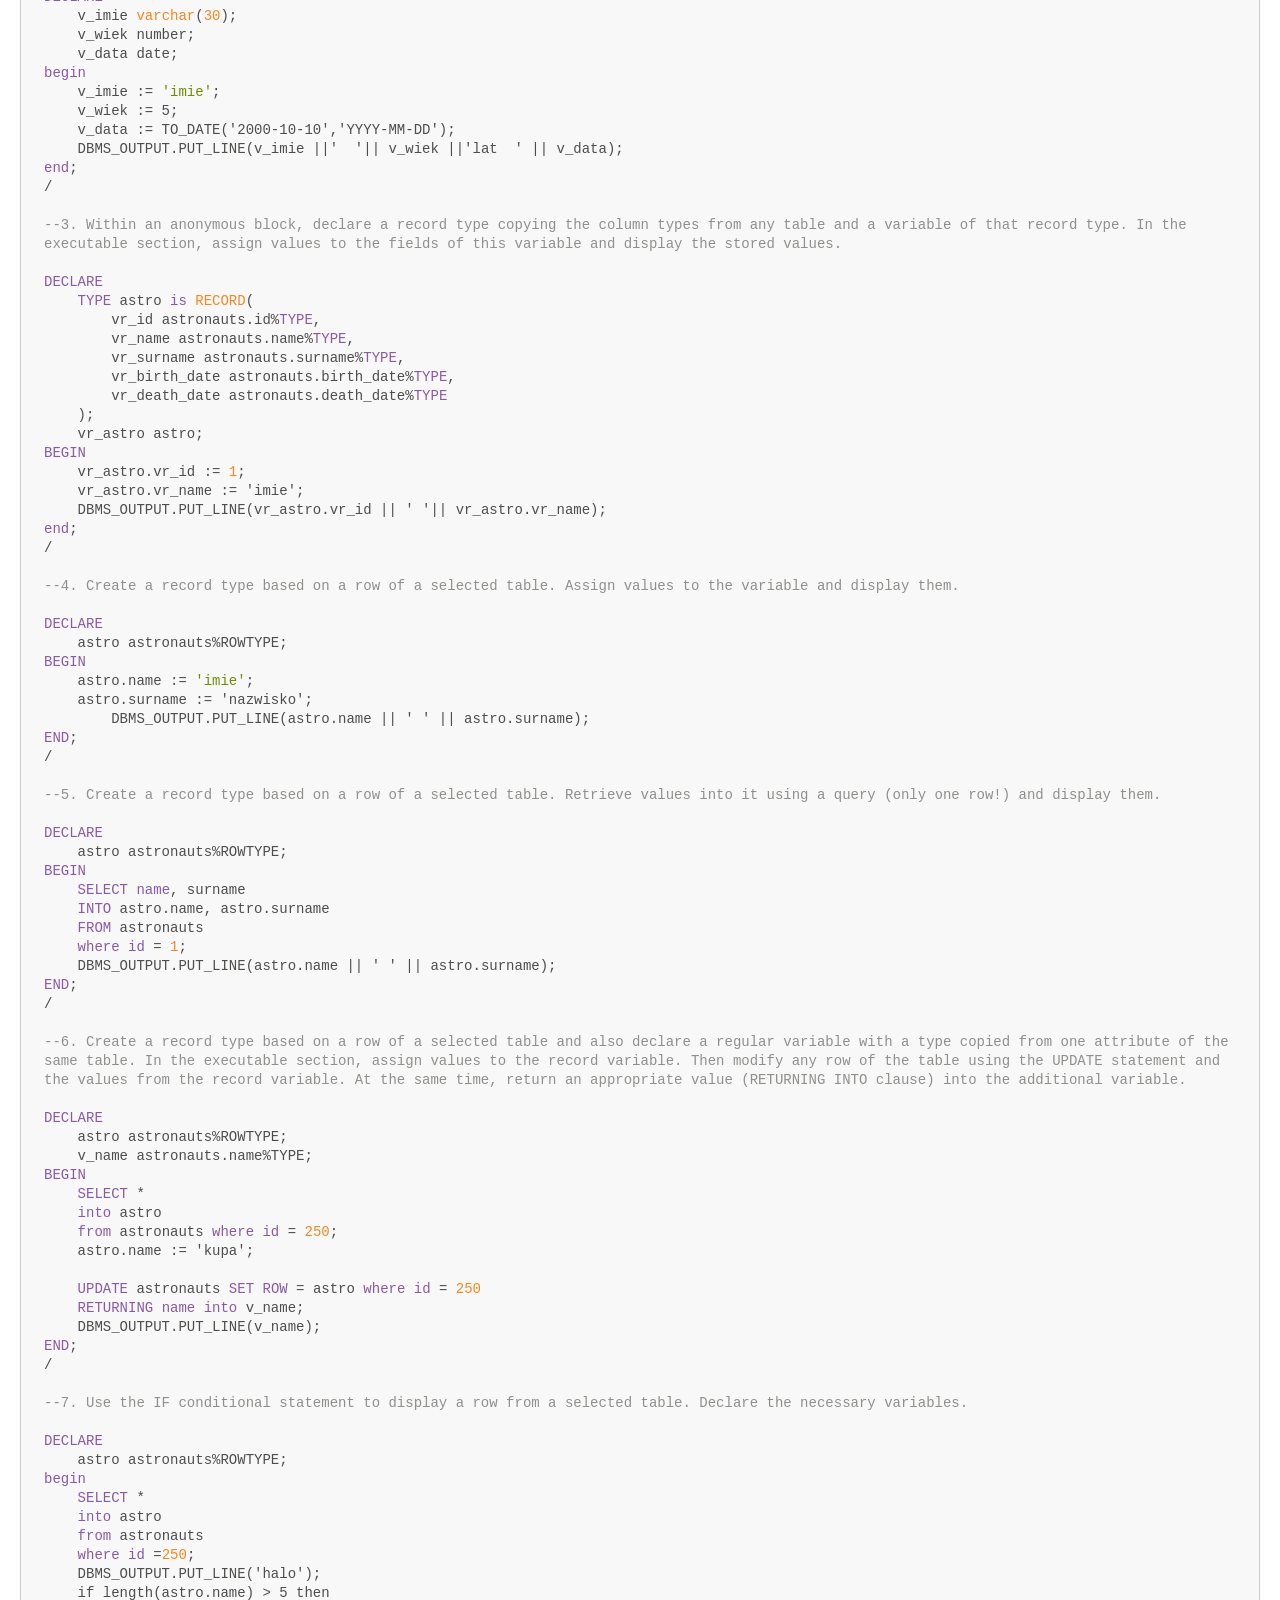
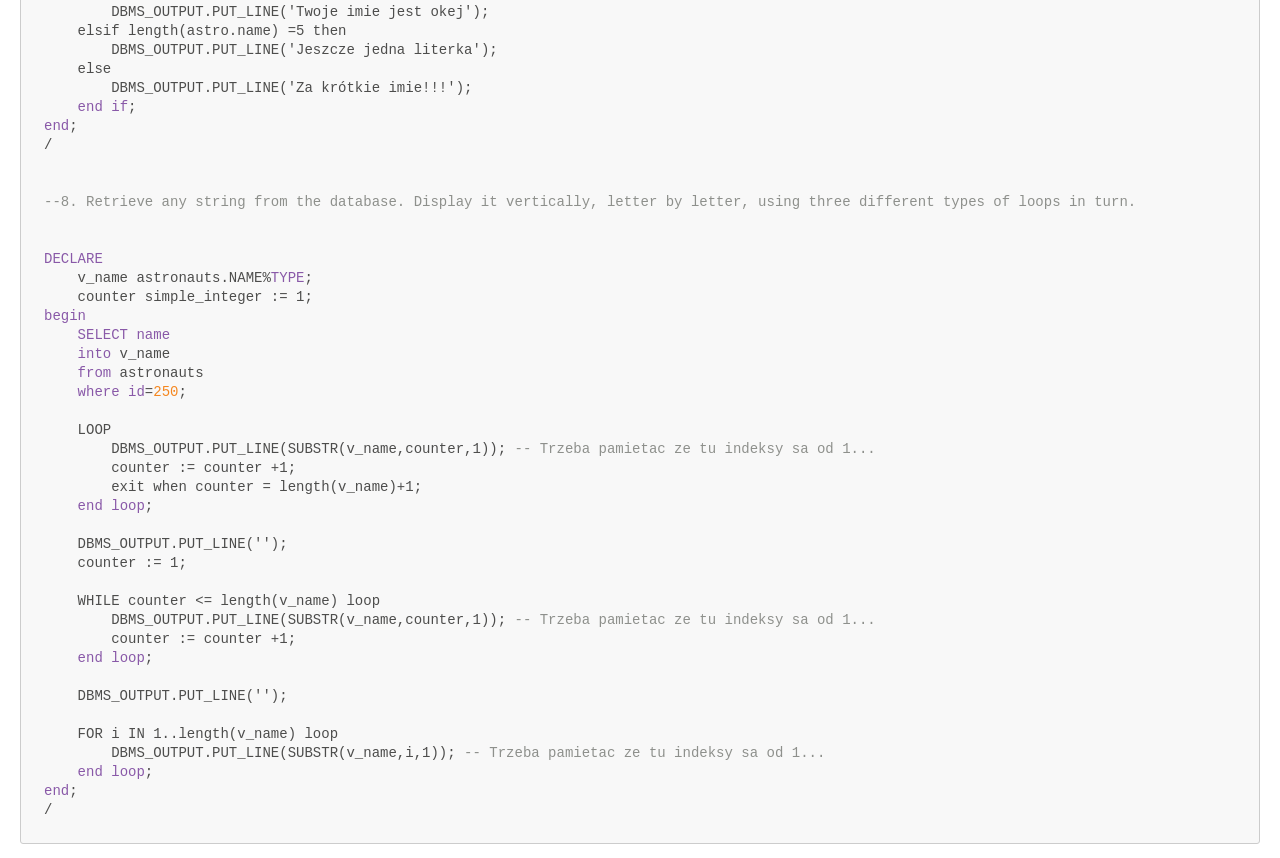
==== commit 3aaf0db6: "no ogarnianie cd" ====
--- a/Bazy/index.html
+++ b/Bazy/index.html
@@ -406,6 +406,7 @@
 	<a href="procedury.html" class="nav-btn"> ©️Procedury</a>
     <a href="triggery.html" class="nav-btn"> 👨🏿Triggery</a>
     <a href="zadania.html" class="nav-btn"> 🏳️‍🌈Zadania</a>
+    <a href="../index.html" class="nav-btn"> Strona Glowna</a>
 </div>
     <p><strong>Deklaracja Zmiennych</strong></p>
 <pre class="hljs"><code><div><span class="hljs-keyword">Declare</span>
